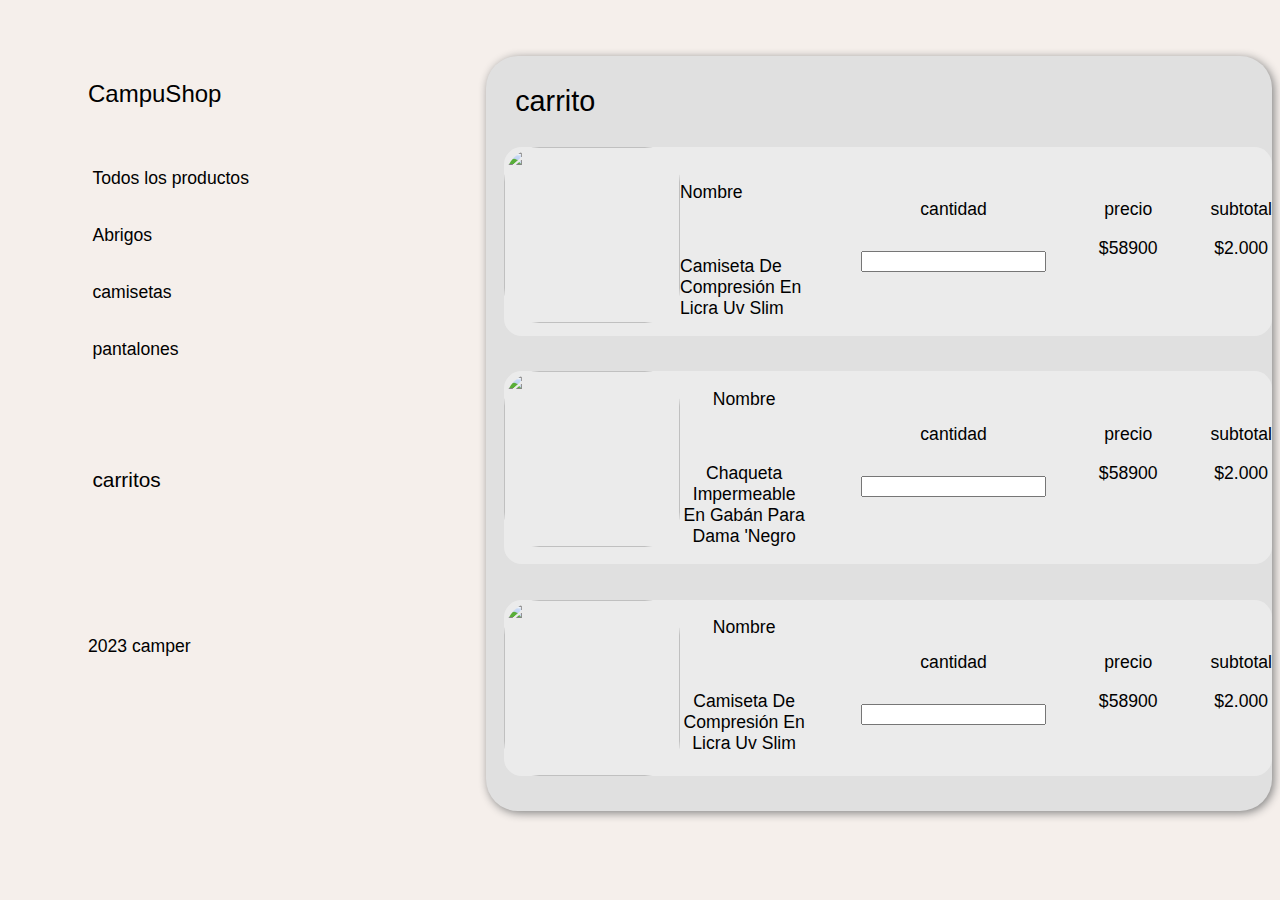
==== paginas/carrito1.html @ b4ec7491 "proyecto html" ====
<!DOCTYPE html>
<html lang="en">
<head>
    <meta charset="UTF-8">
    <meta name="viewport" content="width=device-width, initial-scale=1.0">
    <title>carrito1</title>
    <link rel="stylesheet" href="/css/carrito1.css">
</head>
<body>
    <div class="general">
        <div class="barraIsquierda">
            <p id="CampuShop">CampuShop</p>
            <br>
            <br>
            <div class="TodosLOs">
                <img src="" alt="">
                <a href="/paginas/index.html" id="Todoslo">Todos los productos</a>
            </div>
            <br>
            <br>
            <div class="Abrigos">
                <img src="" alt="">
                <a href="/paginas/abrigos.html" class="abri">Abrigos</a>
            </div>
            <br>
            <br>
            <div class="camisetas">
                <img src="" alt="">
                <a href="/paginas/camisetas.html" class="cami">camisetas</a>
            </div>
            <br>
            <br>
            <div class="pantalones">
                <img src="" alt="">
                <a href="/paginas/pantalones.html" class="panta">pantalones</a>
            </div>
            <br>
            <br>
            <br>
            <br>
            <br>
            <br>
            <div class="carritos">
                <img src="" alt="">
                <a href="/paginas/carrito1.html" class="carr">carritos</a>
            </div>
            <br>
            <br>
            <br>
            <br>
            <br>
            <br>
            <div class="campers">
                <img src="" alt="">
                <p id="cam">2023 camper</p>
            </div>
        </div>
        <div class="entrecuados">
            <p id="Toditos">carrito</p>
            <div class="Loscuadros">
                <div class="caja1">
                    <div class="primeraPArte">
                        <div class="primerCuadro">
                            <img src="https://http2.mlstatic.com/D_NQ_NP_2X_731406-MCO42646277112_072020-F.webp" alt="" id="chaqueta1">
                            <div class="abajoImagen">
                                <p>Nombre</p>
                                <p id="Abrigo01">Camiseta De Compresión En Licra Uv Slim</p>
                            </div>
                            <div class="lado2">
                                <p>cantidad</p>
                                <input type="text" id="input1">
                            </div>
                            <div class="lado3">
                                <p>precio</p>
                                <p>$58900</p>
                            </div>
                            <div class="lado4">
                                <p>subtotal</p>
                                <p>$2.000</p>
                            </div>
                        </div>
                 </div>
                    <div class="segundoCuadro">
                        <img src="https://http2.mlstatic.com/D_NQ_NP_2X_904140-MCO51843801912_102022-F.webp" alt="" id="chaqueta2">
                        <div class="abajoImagen2">
                            <p>Nombre</p>
                                <p id="Abrigo01">Chaqueta Impermeable En Gabán Para Dama 'Negro</p>
                            </div>
                            <div class="lado2">
                                <p>cantidad</p>
                                <input type="text" id="input1">
                            </div>
                            <div class="lado3">
                                <p>precio</p>
                                <p>$58900</p>
                            </div>
                            <div class="lado4">
                                <p>subtotal</p>
                                <p>$2.000</p>
                            </div>
                        </div>
                    </div>
                    <div class="tercerCuadro">
                        <img src="https://http2.mlstatic.com/D_NQ_NP_2X_995623-MCO70722158553_072023-F.webp" alt="" id="camisa1">
                        <div class="abajoImagen3">
                            <p>Nombre</p>
                                <p id="Abrigo01">Camiseta De Compresión En Licra Uv Slim</p>
                            </div>
                            <div class="lado2">
                                <p>cantidad</p>
                                <input type="text" id="input1">
                            </div>
                            <div class="lado3">
                                <p>precio</p>
                                <p>$58900</p>
                            </div>
                            <div class="lado4">
                                <p>subtotal</p>
                                <p>$2.000</p>
                            </div>
                        </div>
                    </div>
</body>
</html>
---- css/carrito1.css ----
body{
    font-family: Arial, Helvetica, sans-serif;
    background-color: rgb(245, 239, 235);
}

.barraIsquierda{
    margin-top: 3em;
    padding-left: 5em;
    text-align: left;
    width: 30em;
}

#CampuShop{
    font-size: 1.5em;
}

.general{
    display: flex;
}

.entrecuados{
    box-shadow: 2px 2px 10px gray;
    border-radius: 2em;
    background-color: rgb(224, 224, 224);
    margin-top: 3em;
    margin-left: 10em;
}

.Loscuadros{
    display: flex;
    flex-wrap: wrap;
    font-size: 1.1em;
}

#Toditos{
    padding-left: 1em;
    font-size: 1.8em;
}

.primeraPArte{
    display: flex;
}
.primerCuadro{
    width: 60vw;
    display: flex;
    justify-content: space-between;
    text-align: center;
    background-color: rgb(235, 235, 235);
    margin-left: 1em;
    margin-bottom: 2em;
    border-radius: 1em;
}

.lado2{
    margin-top: 2em;
    margin-left: 3em;
}

#input1{
    margin-top: 1em;
}

.lado3{
  margin-top: 2em;
  margin-left: 3em;
}

.lado4{
    margin-top: 2em;
    margin-left: 3em;
}

#agregito1{
    text-align: center;
}

.abajoImagen{
    margin-top: 1em;
    text-align: left;
}

#Abrigo01{
    margin-top: 3em;
}

.abajo{
    border-radius: 5em;
    background-color: aliceblue;
    display: flex;
    justify-content: left;
}
#chaqueta1{
    width: 10em;
    height: 10em;
    border-radius: 2em;
}

.boton1{
    border-radius: 1em;
    background-color: rgb(242, 250, 127);
    text-decoration: none;
}

#vinculo1{
    text-decoration: none;
    color: gray;
}

.segundoCuadro{
    width: 60vw;
    display: flex;
    text-align: center;
    background-color: rgb(235, 235, 235);
    margin-left: 1em;
    margin-bottom: 2em;
    border-radius: 1em;
}

.abajo2{
    border-radius: 5em;
    background-color: aliceblue;
    display: flex;
    justify-content: space-around;
}

#chaqueta2{
    width: 10em;
    height: 10em;
    border-radius: 2em;
}

.tercerCuadro{
    width: 60vw;
    display: flex;
    text-align: center;
    background-color: rgb(235, 235, 235);
    margin-left: 1em;
    border-radius: 1em;
    margin-bottom: 2em;
}

.abajo3{
    border-radius: 5em;
    background-color: aliceblue;
    display: flex;
    justify-content: space-around;
}

#camisa1{
    width: 10em;
    height: 10em;
    border-radius: 2em;
}

.abajo7{
    border-radius: 5em;
    background-color: aliceblue;
    display: flex;
    justify-content: space-around;
}

#pantalon3{
    width: 10em;
    height: 10em;
    border-radius: 2em;
}

.octavoCuadro{
    text-align: center;
    background-color: rgb(235, 235, 235);
    margin-left: 1em;
    margin-bottom: 2em;
    width: 10em;
}


.abajo8{
    border-radius: 5em;
    background-color: aliceblue;
    display: flex;
    justify-content: space-around;
}

#pantalon4{
    width: 10em;
    height: 10em;
    border-radius: 2em;
}

.boton2{
    border-radius: 1em;
    background-color: rgb(242, 250, 127);
    text-decoration: none;
}

#vinculo2{
    text-decoration: none;
    color: gray;
}

.boton3{
    border-radius: 1em;
    background-color: rgb(242, 250, 127);
    text-decoration: none;
}

#vinculo3{
    text-decoration: none;
    color: gray;
}


#Todoslo{
    font-size: 1.1em;
    text-decoration: none;
    color: black;
    margin-bottom:  2em; 
}

.abri{
    text-decoration: none;
    color: black;
    font-size: 1.1em;
    margin-top: 3em;
}

.cami{
    text-decoration: none;
    font-size: 1.1em;
    color: black;
}

.panta{
    text-decoration: none;
    color: black;
    font-size: 1.1em;
}

.carr{
    text-decoration: none;
    color: black;
    font-size: 1.3em;
}

#cam{
    font-size: 1.1em;
}
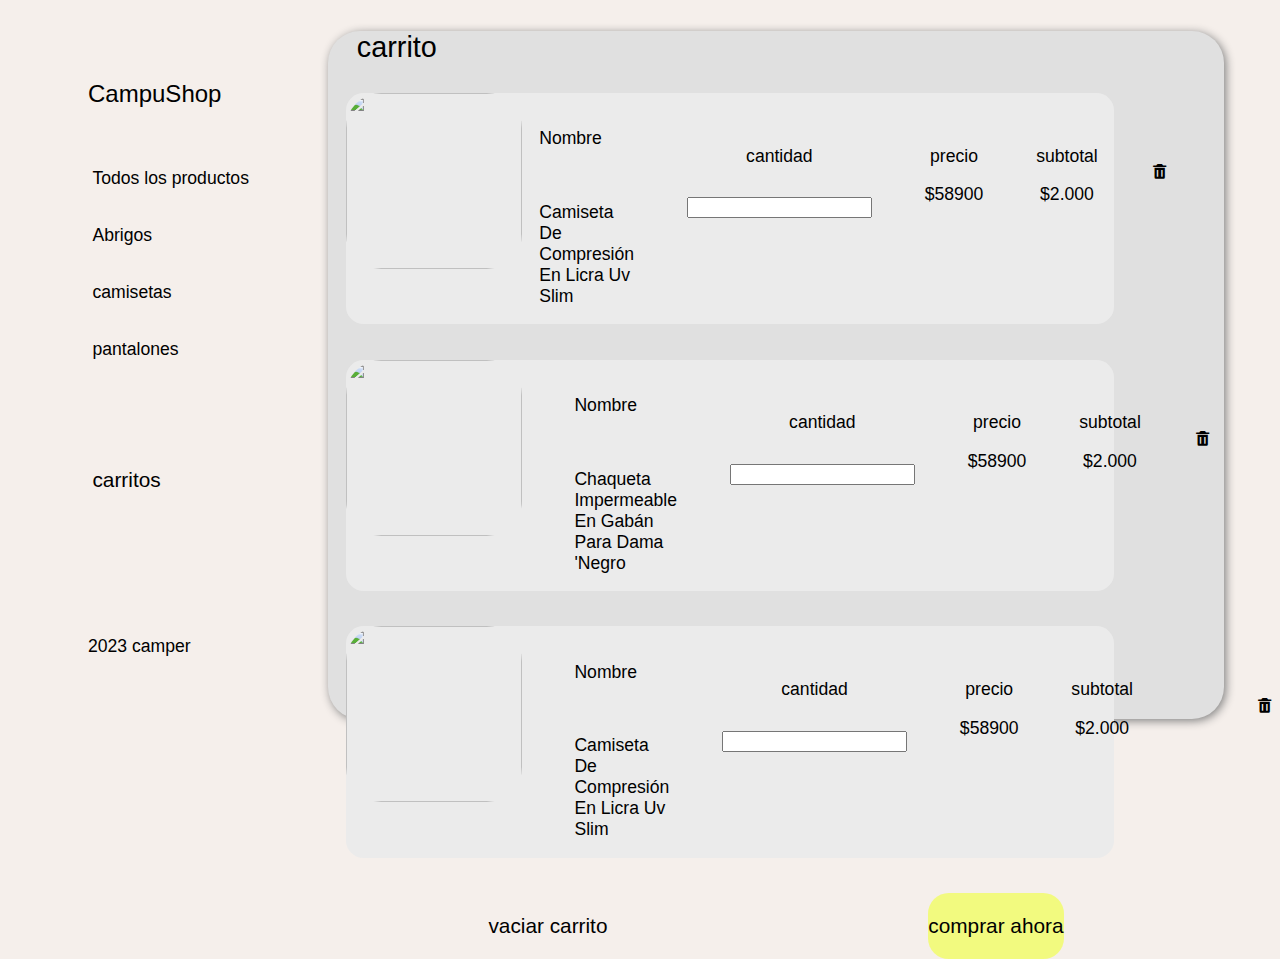
==== commit 0ae9c775: "mejoras en el proyecto" ====
--- a/paginas/carrito1.html
+++ b/paginas/carrito1.html
@@ -5,6 +5,7 @@
     <meta name="viewport" content="width=device-width, initial-scale=1.0">
     <title>carrito1</title>
     <link rel="stylesheet" href="/css/carrito1.css">
+    <link href='https://unpkg.com/boxicons@2.1.4/css/boxicons.min.css' rel='stylesheet'>
 </head>
 <body>
     <div class="general">
@@ -55,11 +56,14 @@
                 <p id="cam">2023 camper</p>
             </div>
         </div>
+            </div>
+        </div>
         <div class="entrecuados">
             <p id="Toditos">carrito</p>
             <div class="Loscuadros">
                 <div class="caja1">
                     <div class="primeraPArte">
+                        <input type="checkbox" id="eliminado1">
                         <div class="primerCuadro">
                             <img src="https://http2.mlstatic.com/D_NQ_NP_2X_731406-MCO42646277112_072020-F.webp" alt="" id="chaqueta1">
                             <div class="abajoImagen">
@@ -78,8 +82,10 @@
                                 <p>subtotal</p>
                                 <p>$2.000</p>
                             </div>
+                            <label for="eliminado1"><i class='bx bxs-trash' id="basura1"></i></label>
                         </div>
                  </div>
+                    <input type="checkbox" id="eliminado2">
                     <div class="segundoCuadro">
                         <img src="https://http2.mlstatic.com/D_NQ_NP_2X_904140-MCO51843801912_102022-F.webp" alt="" id="chaqueta2">
                         <div class="abajoImagen2">
@@ -98,8 +104,10 @@
                                 <p>subtotal</p>
                                 <p>$2.000</p>
                             </div>
+                            <label for="eliminado2"><i class='bx bxs-trash' id="basura2"></i></label>
                         </div>
                     </div>
+                    <input type="checkbox" id="eliminado3">
                     <div class="tercerCuadro">
                         <img src="https://http2.mlstatic.com/D_NQ_NP_2X_995623-MCO70722158553_072023-F.webp" alt="" id="camisa1">
                         <div class="abajoImagen3">
@@ -118,7 +126,65 @@
                                 <p>subtotal</p>
                                 <p>$2.000</p>
                             </div>
+                            <label for="eliminado3"><i class='bx bxs-trash' id="basura3"></i></label>
                         </div>
                     </div>
+    <div class="cuadrosUltimo">
+        <div class="cuasdro1">
+            <div class="expande">
+                <a href="/paginas/carrito2.html" class="elULtiInput"><p>vaciar carrito</p></a>
+            </div>
+            <a href="" class="elULtiInput2" ><p>comprar ahora</p></a>
+        </div>
+    </div>         
+    <label for="boton" id="label">=</label>
+    <input type="checkbox" id="boton">
+    <div class="aparece">
+        <p id="CampuShop">CampuShop</p>
+        <br>
+        <br>
+        <div class="TodosLOs">
+            <img src="" alt="">
+            <a href="/paginas/index.html" id="Todoslo">Todos los productos</a>
+        </div>
+        <br>
+        <br>
+        <div class="Abrigos">
+            <img src="" alt="">
+            <a href="/paginas/abrigos.html" class="abri">Abrigos</a>
+        </div>
+        <br>
+        <br>
+        <div class="camisetas">
+            <img src="" alt="">
+            <a href="/paginas/camisetas.html" class="cami">camisetas</a>
+        </div>
+        <br>
+        <br>
+        <div class="pantalones">
+            <img src="" alt="">
+            <a href="/paginas/pantalones.html" class="panta">pantalones</a>
+        </div>
+        <br>
+        <br>
+        <br>
+        <br>
+        <br>
+        <br>
+        <div class="carritos">
+            <img src="" alt="">
+            <a href="/paginas/carrito1.html" class="carr">carritos</a>
+        </div>
+        <br>
+        <br>
+        <br>
+        <br>
+        <br>
+        <br>
+        <div class="campers">
+            <img src="" alt="">
+            <p id="cam">2023 camper</p>
+        </div>
+    </div>              
 </body>
 </html>--- a/css/carrito1.css
+++ b/css/carrito1.css
@@ -22,8 +22,10 @@
     box-shadow: 2px 2px 10px gray;
     border-radius: 2em;
     background-color: rgb(224, 224, 224);
-    margin-top: 3em;
-    margin-left: 10em;
+    margin-top: -42em;
+    margin-left: 20em;
+    width: 70vw;
+    height: 43em;
 }
 
 .Loscuadros{
@@ -75,10 +77,18 @@
 }
 
 .abajoImagen{
+    margin-left: 1em;
+}
+
+.abajoImagen ,.abajoImagen2 ,.abajoImagen3 {
     margin-top: 1em;
     text-align: left;
 }
 
+.abajoImagen2 ,.abajoImagen3{
+    margin-left: 3em;
+}
+
 #Abrigo01{
     margin-top: 3em;
 }
@@ -244,4 +254,68 @@
 
 #cam{
     font-size: 1.1em;
-}+}
+
+.expande{
+    text-align: center;
+    border-radius: 2em;
+}
+
+.elULtiInput{
+    background-color: rgb(242, 250, 127);
+    text-decoration: none;
+    color: black;
+    font-size: 1.3em;
+}
+
+.aparece{
+    display: none;
+}
+
+#label{
+    display: none;
+}
+
+#boton{
+    display: none;
+}
+
+.cuasdro1{
+    display: flex;
+    justify-content: space-around;
+}
+
+.elULtiInput2{
+    border-radius: 1em;
+    padding: 0em 0em;
+    color: black;
+    text-decoration: none;
+    background-color: rgb(242, 250, 127);
+    font-size: 1.3em;
+}
+
+#eliminado1,#eliminado2,#eliminado3{
+    display: none;
+}
+
+#basura1,#basura2{
+    margin-left: 3em;
+    margin-top: 4em;
+}
+
+#basura3{
+    margin-top: 4em;
+    margin-left: 7em;
+}
+
+#eliminado1:checked ~ .primerCuadro{
+    display: none;
+}
+
+#eliminado2:checked ~ .segundoCuadro{
+    display: none;
+}
+
+#eliminado3:checked ~ .tercerCuadro{
+    display: none;
+}
